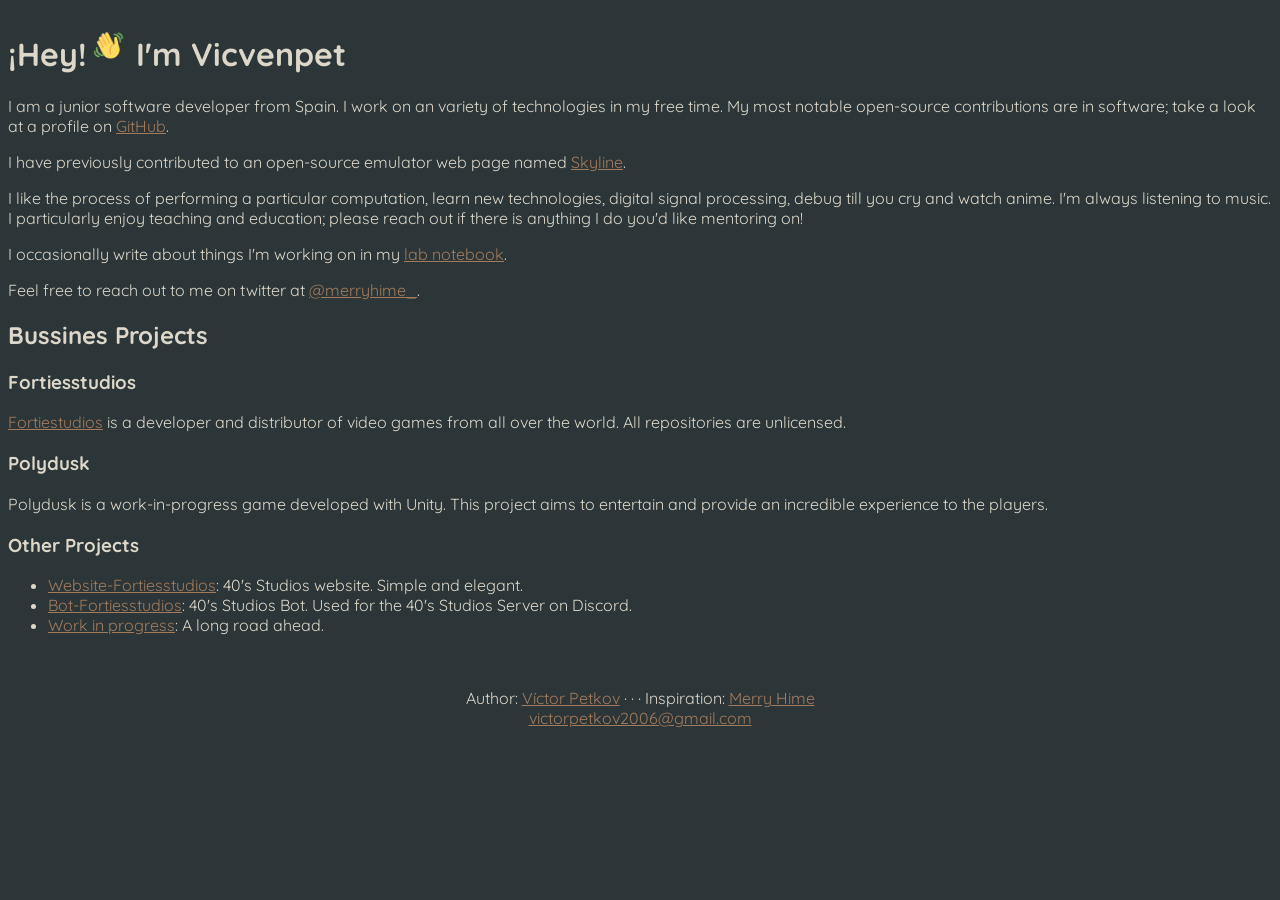
==== index.html @ 00c86936 "entire-webpage" ====
<!DOCTYPE html>
<html lang="en">
<head>
    <meta charset="UTF-8">
    <meta http-equiv="X-UA-Compatible" content="IE=edge">
    <meta name="viewport" content="width=device-width, initial-scale=1.0">
    <title>Home - Víctor</title>
    <link rel="shortcut icon" href="src/static/images/waving-hand-sign_1f44b.png" type="image/x-icon">
    <link rel="stylesheet" href="src/static/global.css">
    
</head>
<body>
    <h1>¡Hey!<img src="src/static/images/wavegif_1860.gif" alt="wave" height="40px" width="40"> I'm Vicvenpet</h1>
        <p>I am a junior software developer from Spain. I work on an variety of technologies in my free time. My most notable open-source contributions are in software; take a look at a profile on <a href="https://github.com/vicvenpet">GitHub</a>.</p>
        <p>I have previously contributed to an open-source emulator web page named <a href="https://skyline-emu.one">Skyline</a>.</p>
        <p>I like the process of performing a particular computation, learn new technologies, digital signal processing, debug till you cry and watch anime. I'm always listening to music. I particularly enjoy teaching and education; please reach out if there is anything I do you'd like mentoring on!</p>
        <p>I occasionally write about things I'm working on in my <a href="src/lab/lab.html">lab notebook</a>.
        <p>Feel free to reach out to me on twitter at <a href="https://twitter.com/vicvenpet">@merryhime_</a>.</p>
    <h2>Bussines Projects</h2>
    <h3>Fortiesstudios</h3>
        <p><a href="https://github.com/fortiesstudios">Fortiestudios</a> is a developer and distributor of video games from all over the world. All repositories are unlicensed.</p>
    <h3>Polydusk</h3>
        <p>Polydusk is a work-in-progress game developed with Unity. This project aims to entertain and provide an incredible experience to the players.</p>
    <h3>Other Projects</h3>
    <ul>
        <li><a href="https://github.com/fortiesstudios/web-fortiesstudios">Website-Fortiesstudios</a>: 40's Studios website. Simple and elegant.</li>
        <li><a href="https://github.com/fortiesstudios/supportbot">Bot-Fortiesstudios</a>: 40's Studios Bot. Used for the 40's Studios Server on Discord.</li>
        <li><a href="https://github.com/vicvenpet?tab=repositories">Work in progress</a>: A long road ahead.</li>
    </ul>
    <br>

    <footer>
        <p>Author: <a href="https://github.com/vicvenpet/">Víctor Petkov</a>  · · · Inspiration: <a href="https://github.com/merryhime">Merry Hime</a><br>
        <a href="mailto:victorpetkov2006@gmail.com">victorpetkov2006@gmail.com</a></p>
</html>
---- src/static/global.css ----
@import url('https://fonts.googleapis.com/css2?family=Quicksand:wght@600&display=swap');
@import url('https://fonts.googleapis.com/css2?family=Quicksand:wght@300&display=swap');

h1, h2, h3{
    font-family: 'Quicksand', sans-serif;
    color: rgb(220, 215, 201);
}

p, li{
    font-family: 'Quicksand', sans-serif;
    color: rgb(220, 215, 201);
}

body{
    background-color: rgb(44, 54, 57);
}

a:link {
    color: rgb(162, 123, 92);
    size: 20px;
}

a:visited {
    color: rgb(162, 123, 92);
}

footer {
    text-align: center;
    padding: 3px;
    background-color: rgb(44, 54, 57);
    color: white;
    display: block;
}

img {
    padding-top: 5px;
}
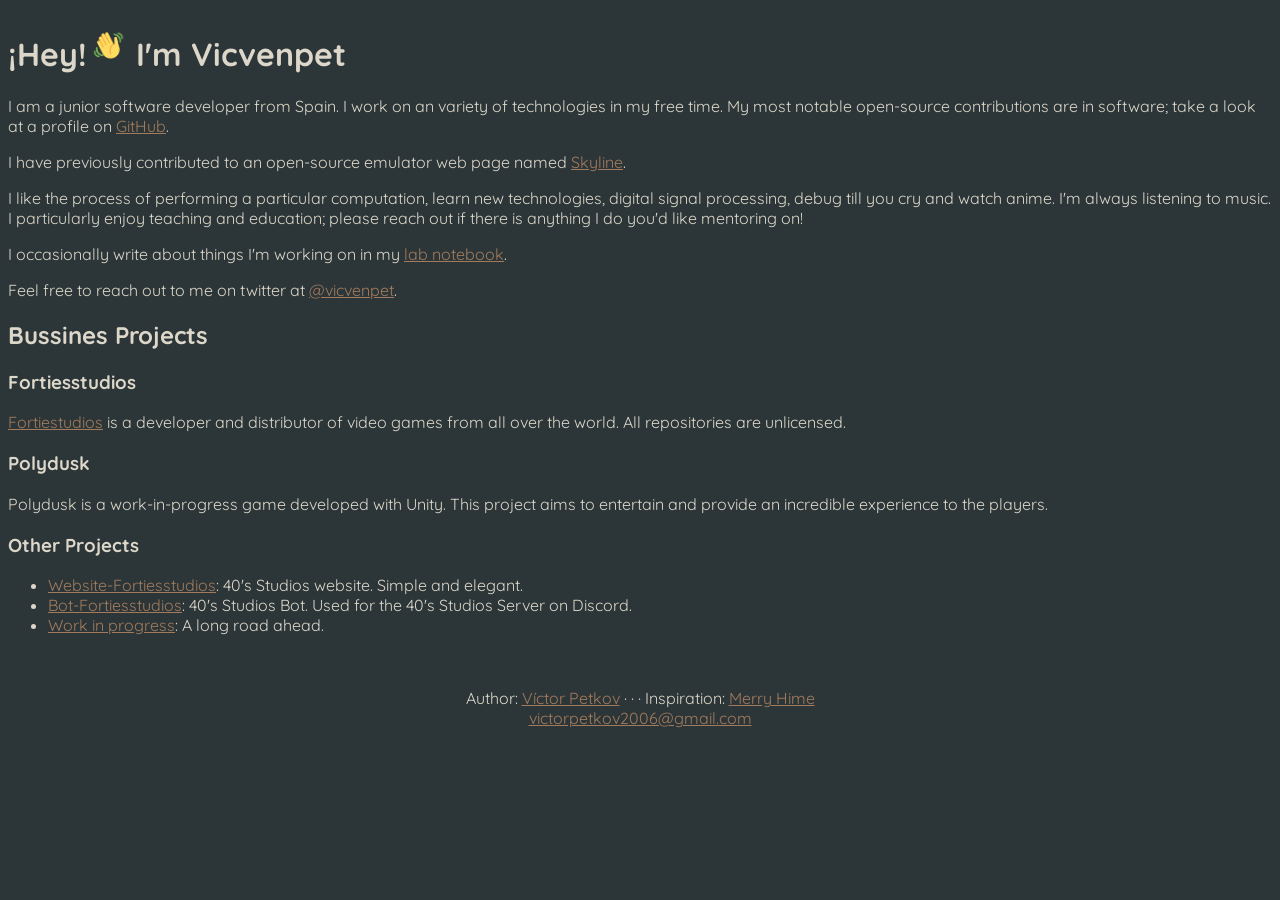
==== commit ab91fa4c: "change-twitter" ====
--- a/index.html
+++ b/index.html
@@ -15,7 +15,7 @@
         <p>I have previously contributed to an open-source emulator web page named <a href="https://skyline-emu.one">Skyline</a>.</p>
         <p>I like the process of performing a particular computation, learn new technologies, digital signal processing, debug till you cry and watch anime. I'm always listening to music. I particularly enjoy teaching and education; please reach out if there is anything I do you'd like mentoring on!</p>
         <p>I occasionally write about things I'm working on in my <a href="src/lab/lab.html">lab notebook</a>.
-        <p>Feel free to reach out to me on twitter at <a href="https://twitter.com/vicvenpet">@merryhime_</a>.</p>
+        <p>Feel free to reach out to me on twitter at <a href="https://twitter.com/vicvenpet">@vicvenpet</a>.</p>
     <h2>Bussines Projects</h2>
     <h3>Fortiesstudios</h3>
         <p><a href="https://github.com/fortiesstudios">Fortiestudios</a> is a developer and distributor of video games from all over the world. All repositories are unlicensed.</p>
